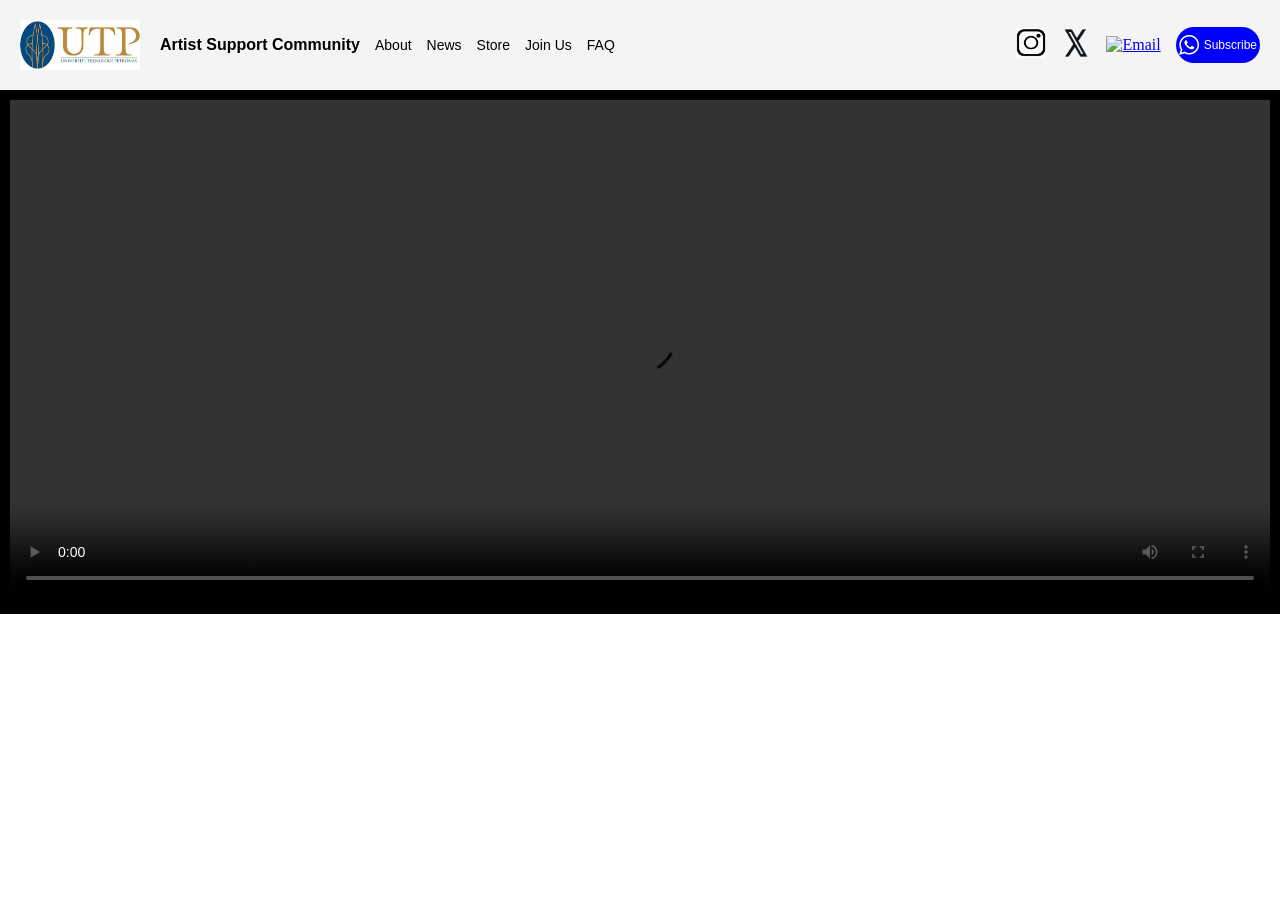
==== index.html @ 6eb86707 "Update index.html" ====
<!DOCTYPE html>
<html>
<head>
  <title>Artist Support Community</title>
</head>
<body style="margin: 0;">

  <div style="padding: 20px; background-color: #f4f4f4; display: flex; align-items: center; justify-content: space-between;">

    <div style="display: flex; align-items: center; gap: 20px;">
      <img src="UTP Logo 1.jpg" alt="UTP" style="height: 50px; width: 120px;">
      
      <div style="display: flex; align-items: center; gap: 15px;">
        <h1 style="font-family: Arial, sans-serif; font-size: 16px; margin: 0;">Artist Support Community</h1>
        
        <a href="#about" style="font-family: Arial, sans-serif; font-size: 14px; text-decoration: none; color: black;">About</a>
        <a href="#news" style="font-family: Arial, sans-serif; font-size: 14px; text-decoration: none; color: black;">News</a>
        <a href="#store" style="font-family: Arial, sans-serif; font-size: 14px; text-decoration: none; color: black;">Store</a>
        <a href="#joinus" style="font-family: Arial, sans-serif; font-size: 14px; text-decoration: none; color: black;">Join Us</a>
        <a href="#faq" style="font-family: Arial, sans-serif; font-size: 14px; text-decoration: none; color: black;">FAQ</a>
      </div>
    </div>

    <div style="display: flex; gap: 15px; align-items: center;">
      <a href="https://www.instagram.com/samdoesarts/" target="_blank">
        <img src="insta.jpeg" alt="Instagram" style="height: 30px; width: 30px;">
      </a>
      <a href="https://x.com/Sunfwer_JiHu" target="_blank">
        <img src="twitter.png" alt="Twitter" style="height: 30px; width: 30px;">
      </a>
      <a href="https://mail.google.com/mail/u/0/?hl=en-GB#inbox" target="_blank">
        <img src="email.png" alt="Email" style="height: 30px; width: 40px;">
      </a>
      <a href="https://web.whatsapp.com/" target="_blank" style="display: inline-flex; align-items: center; justify-content: center; background-color: blue; border-radius: 30px; color: white; font-family: Arial, sans-serif; font-size: 12px; padding: 3px; text-decoration: none; height: 30px;">
        <img src="whatsapp.png" alt="WhatsApp" style="margin-right: 5px; height: 20px; width: 20px;"> Subscribe
      </a>
    </div>

  </div>

  <div style="background: #000; padding: 10px;">
    <video controls style="width: 100%; max-height: 500px;">
      <source src="Video.mp4" type="video/mp4">
      Your browser does not support the video tag.
    </video>
  </div>

</body>
</html>
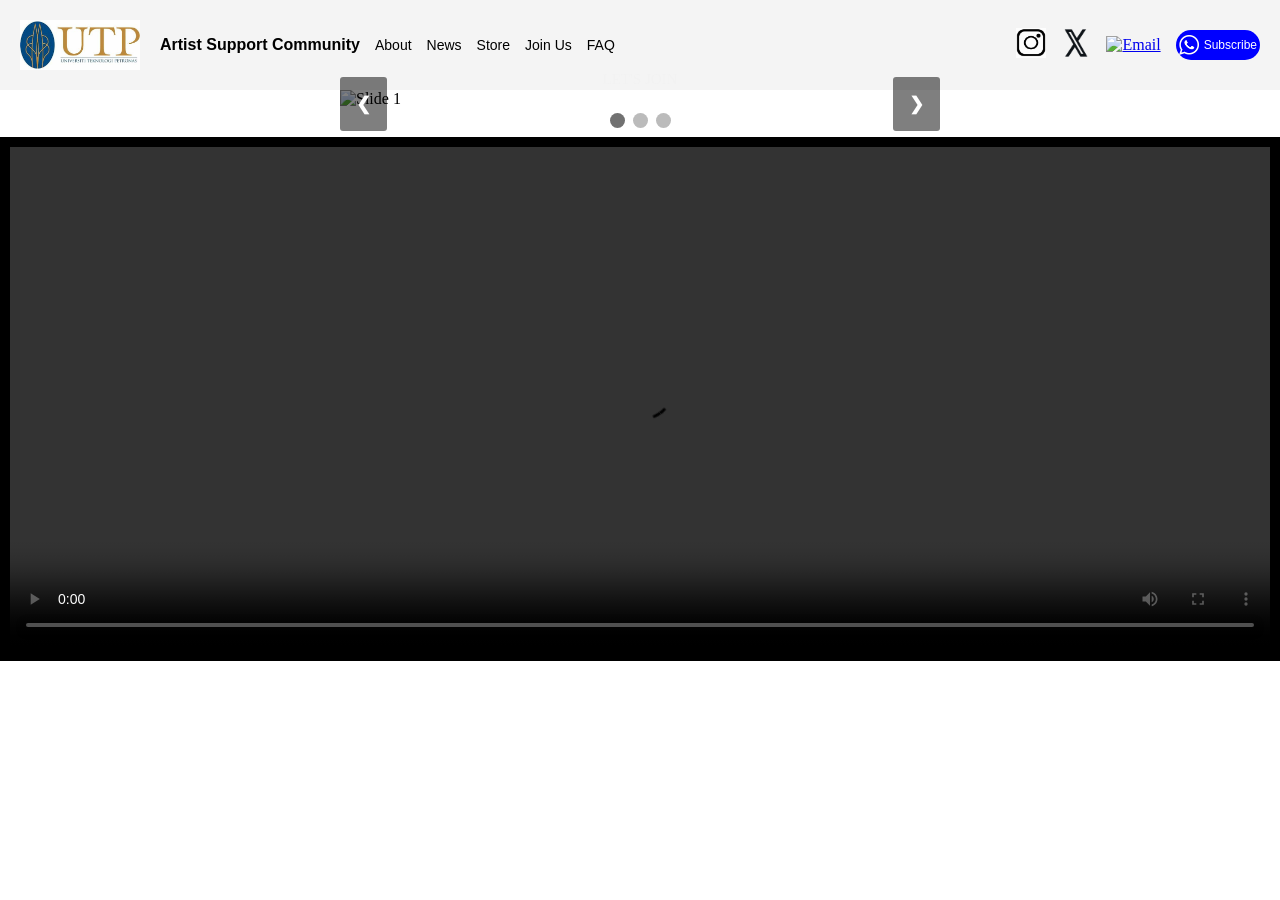
==== commit 826de036: "Update index.html" ====
--- a/index.html
+++ b/index.html
@@ -29,14 +29,148 @@
         <img src="twitter.png" alt="Twitter" style="height: 30px; width: 30px;">
       </a>
       <a href="https://mail.google.com/mail/u/0/?hl=en-GB#inbox" target="_blank">
-        <img src="email.png" alt="Email" style="height: 30px; width: 40px;">
+        <img src="email.png" alt="Email" style="height: 30px; width: 30px;">
       </a>
       <a href="https://web.whatsapp.com/" target="_blank" style="display: inline-flex; align-items: center; justify-content: center; background-color: blue; border-radius: 30px; color: white; font-family: Arial, sans-serif; font-size: 12px; padding: 3px; text-decoration: none; height: 30px;">
         <img src="whatsapp.png" alt="WhatsApp" style="margin-right: 5px; height: 20px; width: 20px;"> Subscribe
       </a>
+    </div> </div>
+
+  <style>
+    * {
+      box-sizing: border-box;
+    }
+
+    .slideshow-container {
+      max-width: 600px;
+      position: relative;
+      margin: auto;
+    }
+
+    .mySlides {
+      display: none;
+      position: relative;
+    }
+
+    .mySlides img {
+      width: 100%;
+    }
+
+    .prev, .next {
+      cursor: pointer;
+      position: absolute;
+      top: 50%;
+      width: auto;
+      margin-top: -22px;
+      padding: 16px;
+      color: white;
+      font-weight: bold;
+      font-size: 18px;
+      border-radius: 3px;
+      background-color: rgba(0, 0, 0, 0.5);
+    }
+
+    .next {
+      right: 0;
+    }
+
+    .prev:hover, .next:hover {
+      background-color: rgba(0, 0, 0, 0.8);
+    }
+
+    .text {
+      color: #f2f2f2;
+      font-size: 15px;
+      padding: 12px;
+      position: absolute;
+      bottom: 8px;
+      text-align: center;
+      width: 100%;
+    }
+
+    .dot-container {
+      text-align: center;
+    }
+
+    .dot {
+      cursor: pointer;
+      height: 15px;
+      width: 15px;
+      margin: 5px 2px;
+      background-color: #bbb;
+      border-radius: 50%;
+      display: inline-block;
+      transition: background-color 0.6s ease;
+    }
+
+    .active, .dot:hover {
+      background-color: #717171;
+    }
+
+    @keyframes fade {
+      from { opacity: 0.4; }
+      to { opacity: 1; }
+    }
+
+    .fade {
+      animation: fade 1.5s;
+    }
+  </style>
+
+<body>
+  <div class="slideshow-container">
+    <div class="mySlides fade">
+      <img src="img1.jpg" alt="Slide 1">
+      <div class="text">LET'S JOIN</div>
     </div>
 
+    <div class="mySlides fade">
+      <img src="img2.jpg" alt="Slide 2">
+      <div class="text">OUR</div>
+    </div>
+
+    <div class="mySlides fade">
+      <img src="img3.jpg" alt="Slide 3">
+      <div class="text">COMMUNITY !!!</div>
+    </div>
+
+    <a class="prev" onclick="changeSlide(-1)">&#10094;</a>
+    <a class="next" onclick="changeSlide(1)">&#10095;</a>
   </div>
+
+  <div class="dot-container">
+    <span class="dot" onclick="currentSlide(1)"></span>
+    <span class="dot" onclick="currentSlide(2)"></span>
+    <span class="dot" onclick="currentSlide(3)"></span>
+  </div>
+
+  <script>
+    let slideIndex = 1;
+    showSlides(slideIndex);
+
+    function changeSlide(n) {
+      showSlides(slideIndex += n);
+    }
+
+    function currentSlide(n) {
+      showSlides(slideIndex = n);
+    }
+
+    function showSlides(n) {
+      let slides = document.getElementsByClassName("mySlides");
+      let dots = document.getElementsByClassName("dot");
+      if (n > slides.length) { slideIndex = 1; }
+      if (n < 1) { slideIndex = slides.length; }
+      for (let i = 0; i < slides.length; i++) {
+        slides[i].style.display = "none";
+      }
+      for (let i = 0; i < dots.length; i++) {
+        dots[i].className = dots[i].className.replace(" active", "");
+      }
+      slides[slideIndex - 1].style.display = "block";
+      dots[slideIndex - 1].className += " active";
+    }
+  </script>
 
   <div style="background: #000; padding: 10px;">
     <video controls style="width: 100%; max-height: 500px;">
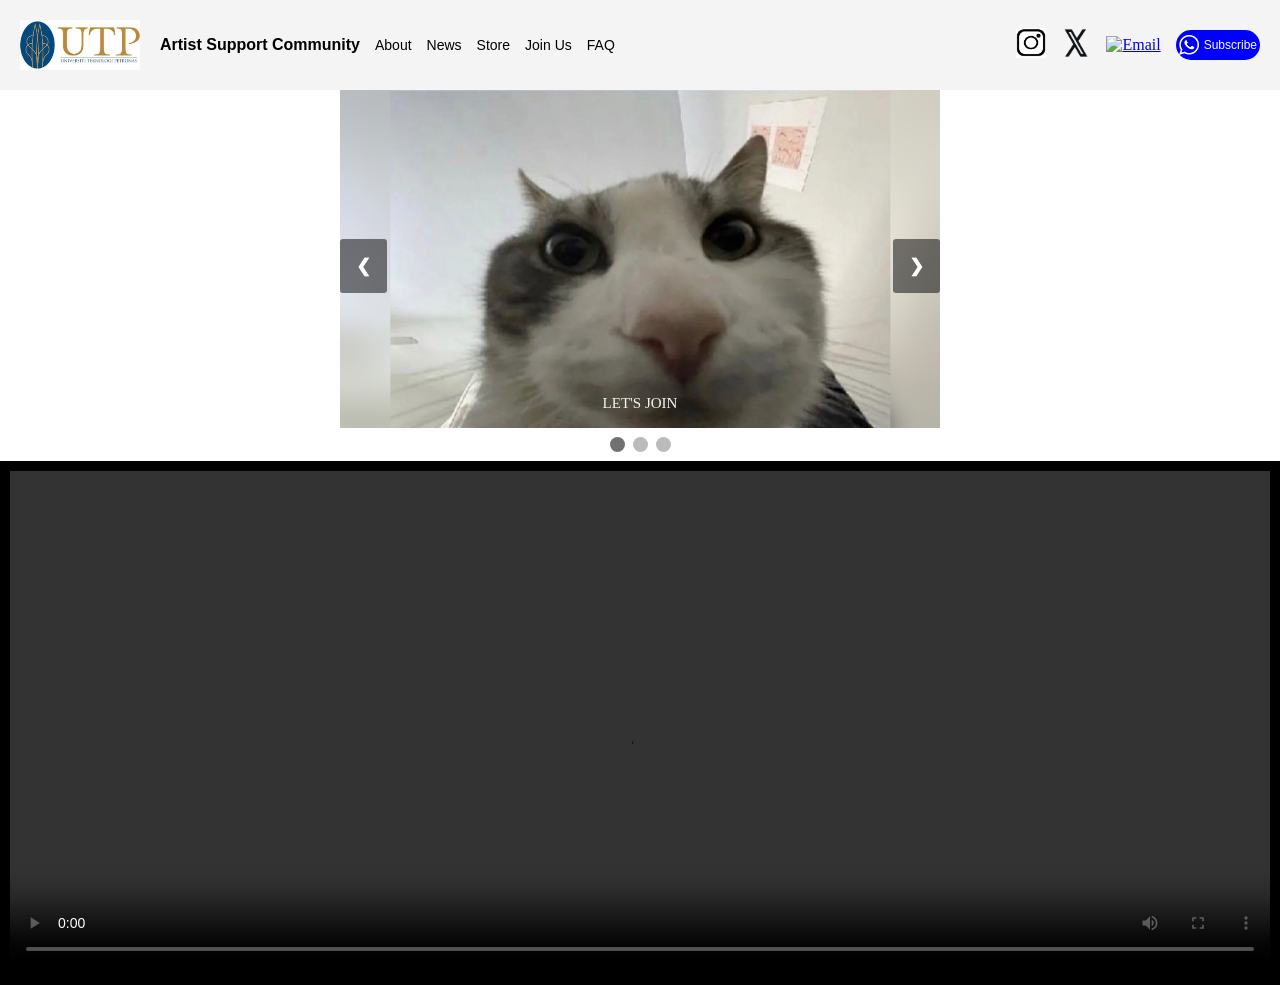
==== commit 25755f28: "Update index.html" ====
--- a/index.html
+++ b/index.html
@@ -29,7 +29,7 @@
         <img src="twitter.png" alt="Twitter" style="height: 30px; width: 30px;">
       </a>
       <a href="https://mail.google.com/mail/u/0/?hl=en-GB#inbox" target="_blank">
-        <img src="email.png" alt="Email" style="height: 30px; width: 30px;">
+        <img src="email.png" alt="Email" style="height: 30px; width: 40px;">
       </a>
       <a href="https://web.whatsapp.com/" target="_blank" style="display: inline-flex; align-items: center; justify-content: center; background-color: blue; border-radius: 30px; color: white; font-family: Arial, sans-serif; font-size: 12px; padding: 3px; text-decoration: none; height: 30px;">
         <img src="whatsapp.png" alt="WhatsApp" style="margin-right: 5px; height: 20px; width: 20px;"> Subscribe
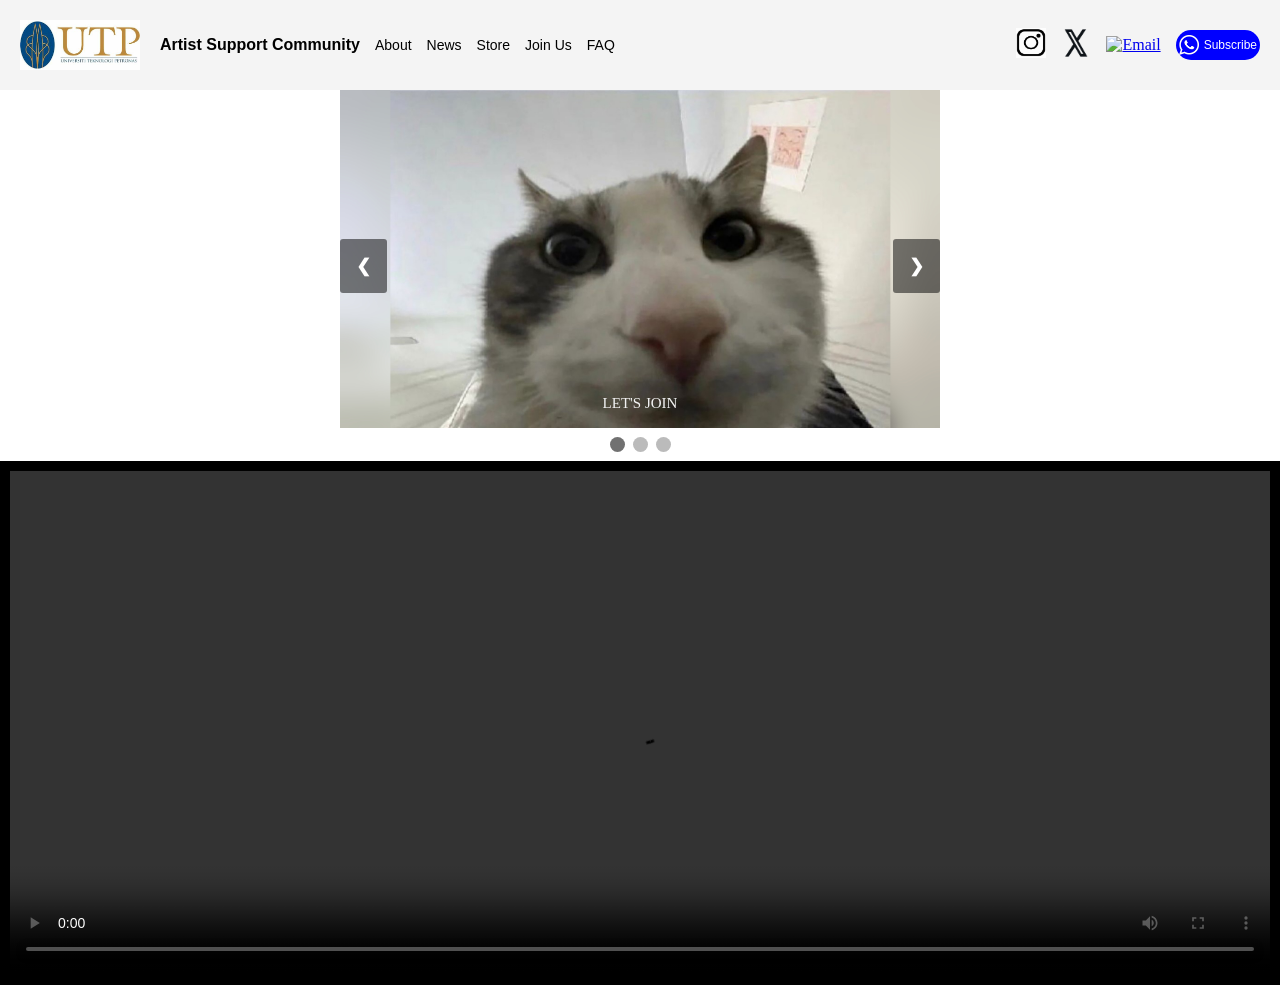
==== commit fedebfee: "Update index.html" ====
--- a/index.html
+++ b/index.html
@@ -29,7 +29,7 @@
         <img src="twitter.png" alt="Twitter" style="height: 30px; width: 30px;">
       </a>
       <a href="https://mail.google.com/mail/u/0/?hl=en-GB#inbox" target="_blank">
-        <img src="email.png" alt="Email" style="height: 30px; width: 40px;">
+        <img src="email.png" alt="Email" style="height: 30px; width: 50px;">
       </a>
       <a href="https://web.whatsapp.com/" target="_blank" style="display: inline-flex; align-items: center; justify-content: center; background-color: blue; border-radius: 30px; color: white; font-family: Arial, sans-serif; font-size: 12px; padding: 3px; text-decoration: none; height: 30px;">
         <img src="whatsapp.png" alt="WhatsApp" style="margin-right: 5px; height: 20px; width: 20px;"> Subscribe
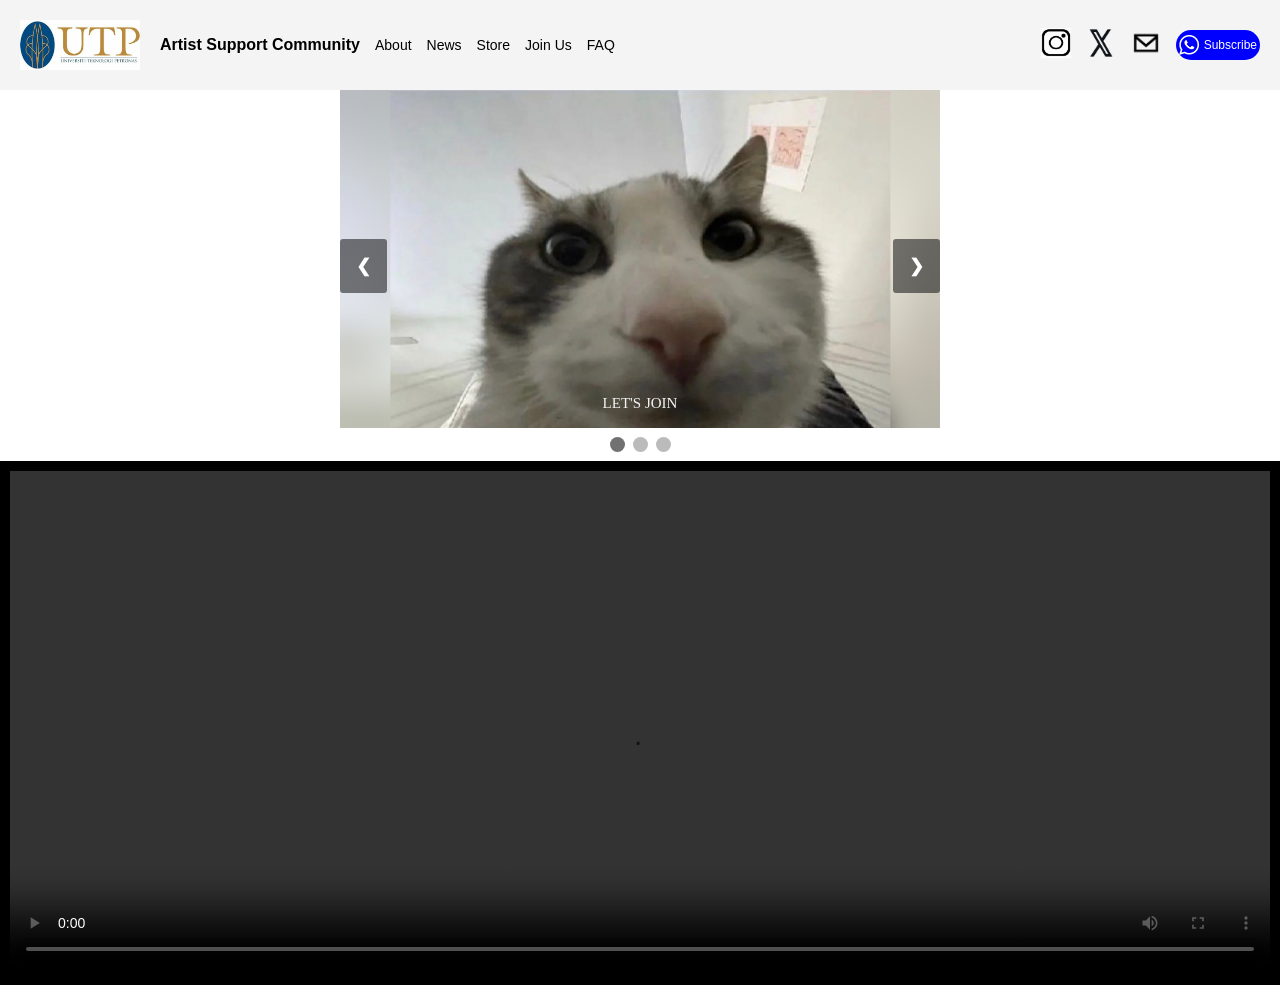
==== commit 342a6dae: "Update index.html" ====
--- a/index.html
+++ b/index.html
@@ -29,7 +29,7 @@
         <img src="twitter.png" alt="Twitter" style="height: 30px; width: 30px;">
       </a>
       <a href="https://mail.google.com/mail/u/0/?hl=en-GB#inbox" target="_blank">
-        <img src="email.png" alt="Email" style="height: 30px; width: 50px;">
+        <img src="email.png" alt="Email" style="height: 30px; width: 30px;">
       </a>
       <a href="https://web.whatsapp.com/" target="_blank" style="display: inline-flex; align-items: center; justify-content: center; background-color: blue; border-radius: 30px; color: white; font-family: Arial, sans-serif; font-size: 12px; padding: 3px; text-decoration: none; height: 30px;">
         <img src="whatsapp.png" alt="WhatsApp" style="margin-right: 5px; height: 20px; width: 20px;"> Subscribe
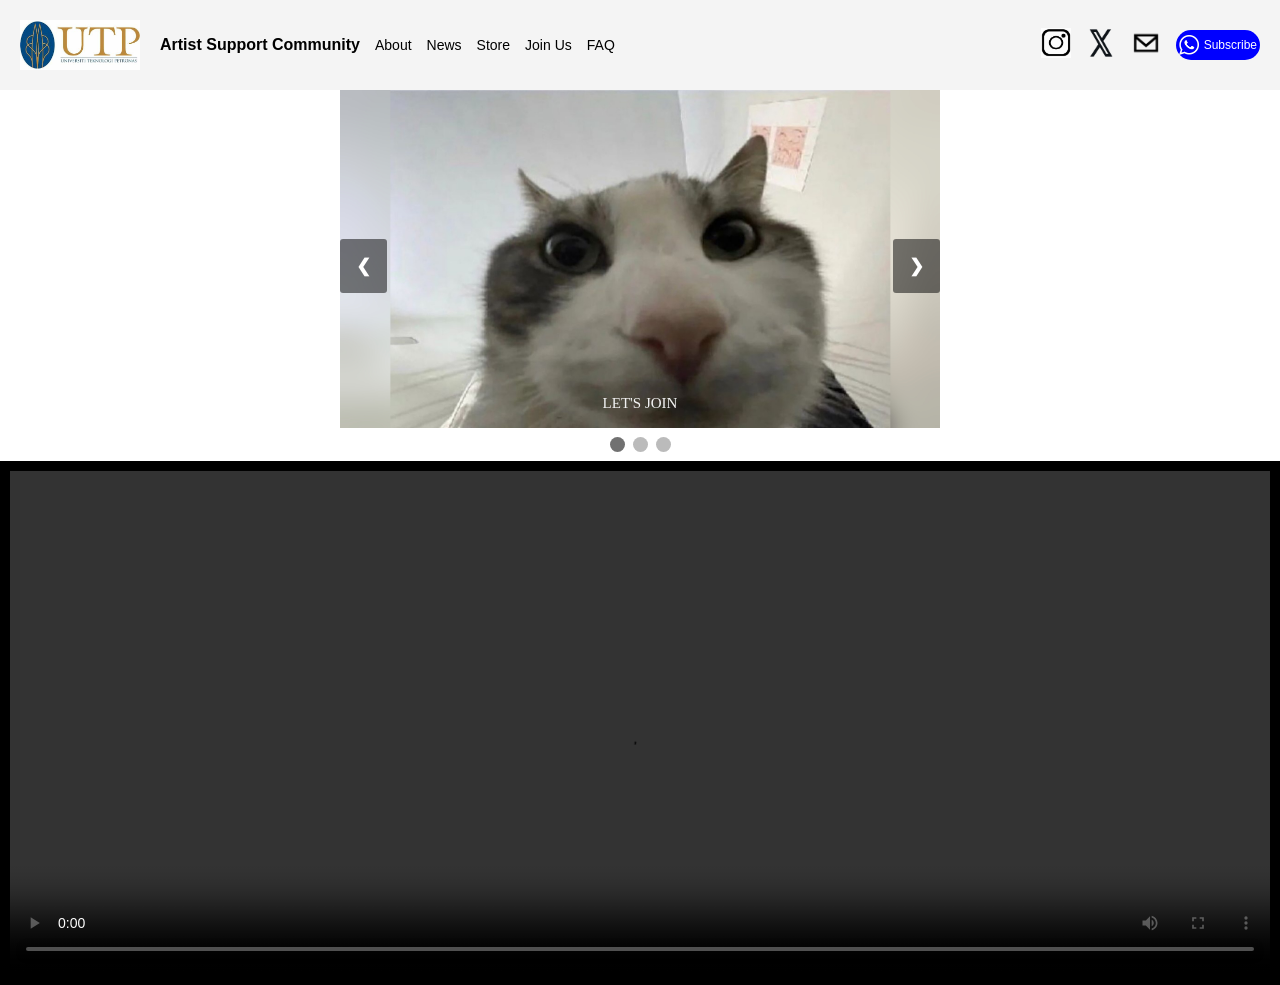
==== commit 07a72aec: "Update index.html" ====
--- a/index.html
+++ b/index.html
@@ -13,7 +13,7 @@
       <div style="display: flex; align-items: center; gap: 15px;">
         <h1 style="font-family: Arial, sans-serif; font-size: 16px; margin: 0;">Artist Support Community</h1>
         
-        <a href="#about" style="font-family: Arial, sans-serif; font-size: 14px; text-decoration: none; color: black;">About</a>
+        <a href="https://sabway24.github.io/Project-2/" style="font-family: Arial, sans-serif; font-size: 14px; text-decoration: none; color: black;">About</a>
         <a href="#news" style="font-family: Arial, sans-serif; font-size: 14px; text-decoration: none; color: black;">News</a>
         <a href="#store" style="font-family: Arial, sans-serif; font-size: 14px; text-decoration: none; color: black;">Store</a>
         <a href="#joinus" style="font-family: Arial, sans-serif; font-size: 14px; text-decoration: none; color: black;">Join Us</a>
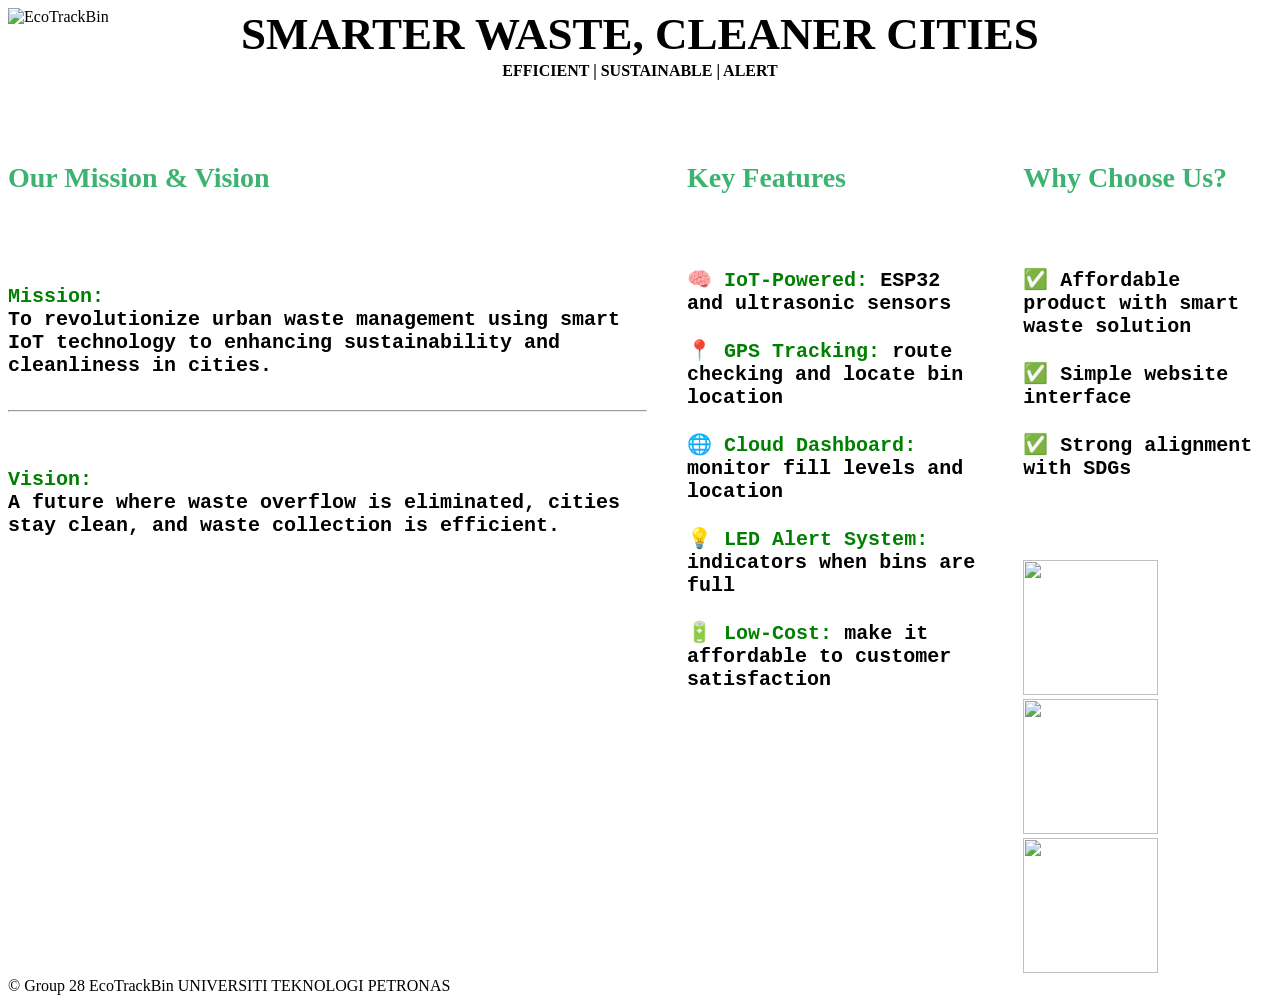
==== commit c6bebf9c: "Update index.html" ====
--- a/index.html
+++ b/index.html
@@ -1,183 +1,78 @@
 <!DOCTYPE html>
-<html>
+<html lang="en">
 <head>
-  <title>Artist Support Community</title>
+  <meta charset="UTF-8" />
+  <meta name="viewport" content="width=device-width, initial-scale=1.0" />
+  <title>EcoTrackBin - Home</title>
+  <link rel="stylesheet" href="style.css">
+  <script src="script.js" defer></script>
 </head>
-<body style="margin: 0;">
+<body>
 
-  <div style="padding: 20px; background-color: #f4f4f4; display: flex; align-items: center; justify-content: space-between;">
+  <header>
+    <img src="logo.png" alt="EcoTrackBin" style="width: 150px; height: auto; margin-top: -3.5%;">
+  <nav class="nav-links" style ="margin-top: -3.5%;">
+    <a href="index.html">HOME</a>
+    <a href="about.html">ABOUT US</a>
+    <a href="dashboard.html">DASHBOARD</a>
+    <a href="team.html">OUR TEAM</a>
+  </nav>
+</header>
 
-    <div style="display: flex; align-items: center; gap: 20px;">
-      <img src="UTP Logo 1.jpg" alt="UTP" style="height: 50px; width: 120px;">
-      
-      <div style="display: flex; align-items: center; gap: 15px;">
-        <h1 style="font-family: Arial, sans-serif; font-size: 16px; margin: 0;">Artist Support Community</h1>
-        
-        <a href="https://sabway24.github.io/Project-2/" style="font-family: Arial, sans-serif; font-size: 14px; text-decoration: none; color: black;">About</a>
-        <a href="#news" style="font-family: Arial, sans-serif; font-size: 14px; text-decoration: none; color: black;">News</a>
-        <a href="#store" style="font-family: Arial, sans-serif; font-size: 14px; text-decoration: none; color: black;">Store</a>
-        <a href="#joinus" style="font-family: Arial, sans-serif; font-size: 14px; text-decoration: none; color: black;">Join Us</a>
-        <a href="#faq" style="font-family: Arial, sans-serif; font-size: 14px; text-decoration: none; color: black;">FAQ</a>
-      </div>
-    </div>
+  <section class="section" style="display: flex; align-items: center; justify-content: center;">
+  <div>
+  <h3 style="font-size: 45px; text-shadow: 2px 2px 4px white; margin: 0; align-items: center;">SMARTER WASTE, CLEANER CITIES</h3></style>
+  <h4 style="margin: 2px 0 0 0; text-align: center; font-size: 16px;">EFFICIENT | SUSTAINABLE | ALERT</h4></style>
+  </div>
+</section>
 
-    <div style="display: flex; gap: 15px; align-items: center;">
-      <a href="https://www.instagram.com/samdoesarts/" target="_blank">
-        <img src="insta.jpeg" alt="Instagram" style="height: 30px; width: 30px;">
-      </a>
-      <a href="https://x.com/Sunfwer_JiHu" target="_blank">
-        <img src="twitter.png" alt="Twitter" style="height: 30px; width: 30px;">
-      </a>
-      <a href="https://mail.google.com/mail/u/0/?hl=en-GB#inbox" target="_blank">
-        <img src="email.png" alt="Email" style="height: 30px; width: 30px;">
-      </a>
-      <a href="https://web.whatsapp.com/" target="_blank" style="display: inline-flex; align-items: center; justify-content: center; background-color: blue; border-radius: 30px; color: white; font-family: Arial, sans-serif; font-size: 12px; padding: 3px; text-decoration: none; height: 30px;">
-        <img src="whatsapp.png" alt="WhatsApp" style="margin-right: 5px; height: 20px; width: 20px;"> Subscribe
-      </a>
-    </div> </div>
+<br><br><br>
 
-  <style>
-    * {
-      box-sizing: border-box;
-    }
+<section class="feature-container" style="display:flex; gap:20px; justify-content:center;">
+  <div class="info1">
+  <h3 style="font-size: 28px; font-family: rockwell; color: #3cb371;">Our Mission & Vision</h3><br><br>
+  <h4 style="font-size: 20px; font-family: monospace;"><span style="color: #008000; font-family: monospace;">Mission: </span><br> To revolutionize urban waste management using smart IoT technology 
+  to enhancing sustainability and cleanliness in cities.<br><br><hr><br><br>
+<span style="color: #008000; font-family: monospace;">Vision: </span><br> A future where waste overflow is eliminated, cities stay clean, and waste collection is efficient.</h4></hr>
+</span></div>
 
-    .slideshow-container {
-      max-width: 600px;
-      position: relative;
-      margin: auto;
-    }
+<br><br><br>
 
-    .mySlides {
-      display: none;
-      position: relative;
-    }
+ <div class="info1">
+  <h3 style="font-size: 28px; font-family: rockwell; color: #3cb371;">Key Features</h3><br>
+  <div class="info2">
+  <h4 style="font-size: 20px; font-family: monospace;"><span style="color: #008000; font-family: monospace;">🧠 IoT-Powered: </span> ESP32 and ultrasonic sensors<br><br>
 
-    .mySlides img {
-      width: 100%;
-    }
+<span style="color: #008000; font-family: monospace;">📍 GPS Tracking: </span> route checking and locate bin location<br><br>
 
-    .prev, .next {
-      cursor: pointer;
-      position: absolute;
-      top: 50%;
-      width: auto;
-      margin-top: -22px;
-      padding: 16px;
-      color: white;
-      font-weight: bold;
-      font-size: 18px;
-      border-radius: 3px;
-      background-color: rgba(0, 0, 0, 0.5);
-    }
+<span style="color: #008000; font-family: monospace;"> 🌐 Cloud Dashboard: </span> monitor fill levels and location<br><br>
 
-    .next {
-      right: 0;
-    }
+<span style="color: #008000; font-family: monospace;">💡 LED Alert System: </span> indicators when bins are full<br><br>
 
-    .prev:hover, .next:hover {
-      background-color: rgba(0, 0, 0, 0.8);
-    }
+<span style="color: #008000; font-family: monospace;">🔋 Low-Cost: </span> make it affordable to customer satisfaction</h4>
+</div></div>
 
-    .text {
-      color: #f2f2f2;
-      font-size: 15px;
-      padding: 12px;
-      position: absolute;
-      bottom: 8px;
-      text-align: center;
-      width: 100%;
-    }
+<br><br><br>
 
-    .dot-container {
-      text-align: center;
-    }
+<div class="info1">
+  <h3 style="font-size: 28px; font-family: rockwell; color: #3cb371;">Why Choose Us?</h3><br>
+<div class="info2">
+  <h4 style="font-size: 20px; font-family: monospace;">✅ Affordable product with smart waste solution<br><br>
 
-    .dot {
-      cursor: pointer;
-      height: 15px;
-      width: 15px;
-      margin: 5px 2px;
-      background-color: #bbb;
-      border-radius: 50%;
-      display: inline-block;
-      transition: background-color 0.6s ease;
-    }
+✅ Simple website interface<br><br>
 
-    .active, .dot:hover {
-      background-color: #717171;
-    }
+✅ Strong alignment with SDGs </div><br><br><br>
+<img src="sdg11.png" class="info1" style="width: 135px; height: 135px;">
+<img src="sdg12.png" class="info1" style="width: 135px; height: 135px;">
+<img src="sdg13.png" class="info1" style="width: 135px; height: 135px;">
+</h4>
+</div>
+</section>
 
-    @keyframes fade {
-      from { opacity: 0.4; }
-      to { opacity: 1; }
-    }
-
-    .fade {
-      animation: fade 1.5s;
-    }
-  </style>
-
-<body>
-  <div class="slideshow-container">
-    <div class="mySlides fade">
-      <img src="img1.jpg" alt="Slide 1">
-      <div class="text">LET'S JOIN</div>
-    </div>
-
-    <div class="mySlides fade">
-      <img src="img2.jpg" alt="Slide 2">
-      <div class="text">OUR</div>
-    </div>
-
-    <div class="mySlides fade">
-      <img src="img3.jpg" alt="Slide 3">
-      <div class="text">COMMUNITY !!!</div>
-    </div>
-
-    <a class="prev" onclick="changeSlide(-1)">&#10094;</a>
-    <a class="next" onclick="changeSlide(1)">&#10095;</a>
-  </div>
-
-  <div class="dot-container">
-    <span class="dot" onclick="currentSlide(1)"></span>
-    <span class="dot" onclick="currentSlide(2)"></span>
-    <span class="dot" onclick="currentSlide(3)"></span>
-  </div>
-
-  <script>
-    let slideIndex = 1;
-    showSlides(slideIndex);
-
-    function changeSlide(n) {
-      showSlides(slideIndex += n);
-    }
-
-    function currentSlide(n) {
-      showSlides(slideIndex = n);
-    }
-
-    function showSlides(n) {
-      let slides = document.getElementsByClassName("mySlides");
-      let dots = document.getElementsByClassName("dot");
-      if (n > slides.length) { slideIndex = 1; }
-      if (n < 1) { slideIndex = slides.length; }
-      for (let i = 0; i < slides.length; i++) {
-        slides[i].style.display = "none";
-      }
-      for (let i = 0; i < dots.length; i++) {
-        dots[i].className = dots[i].className.replace(" active", "");
-      }
-      slides[slideIndex - 1].style.display = "block";
-      dots[slideIndex - 1].className += " active";
-    }
-  </script>
-
-  <div style="background: #000; padding: 10px;">
-    <video controls style="width: 100%; max-height: 500px;">
-      <source src="Video.mp4" type="video/mp4">
-      Your browser does not support the video tag.
-    </video>
-  </div>
-
+<div>
+<footer>
+  &copy; Group 28 EcoTrackBin UNIVERSITI TEKNOLOGI PETRONAS
+</footer>
+</div>
 </body>
 </html>
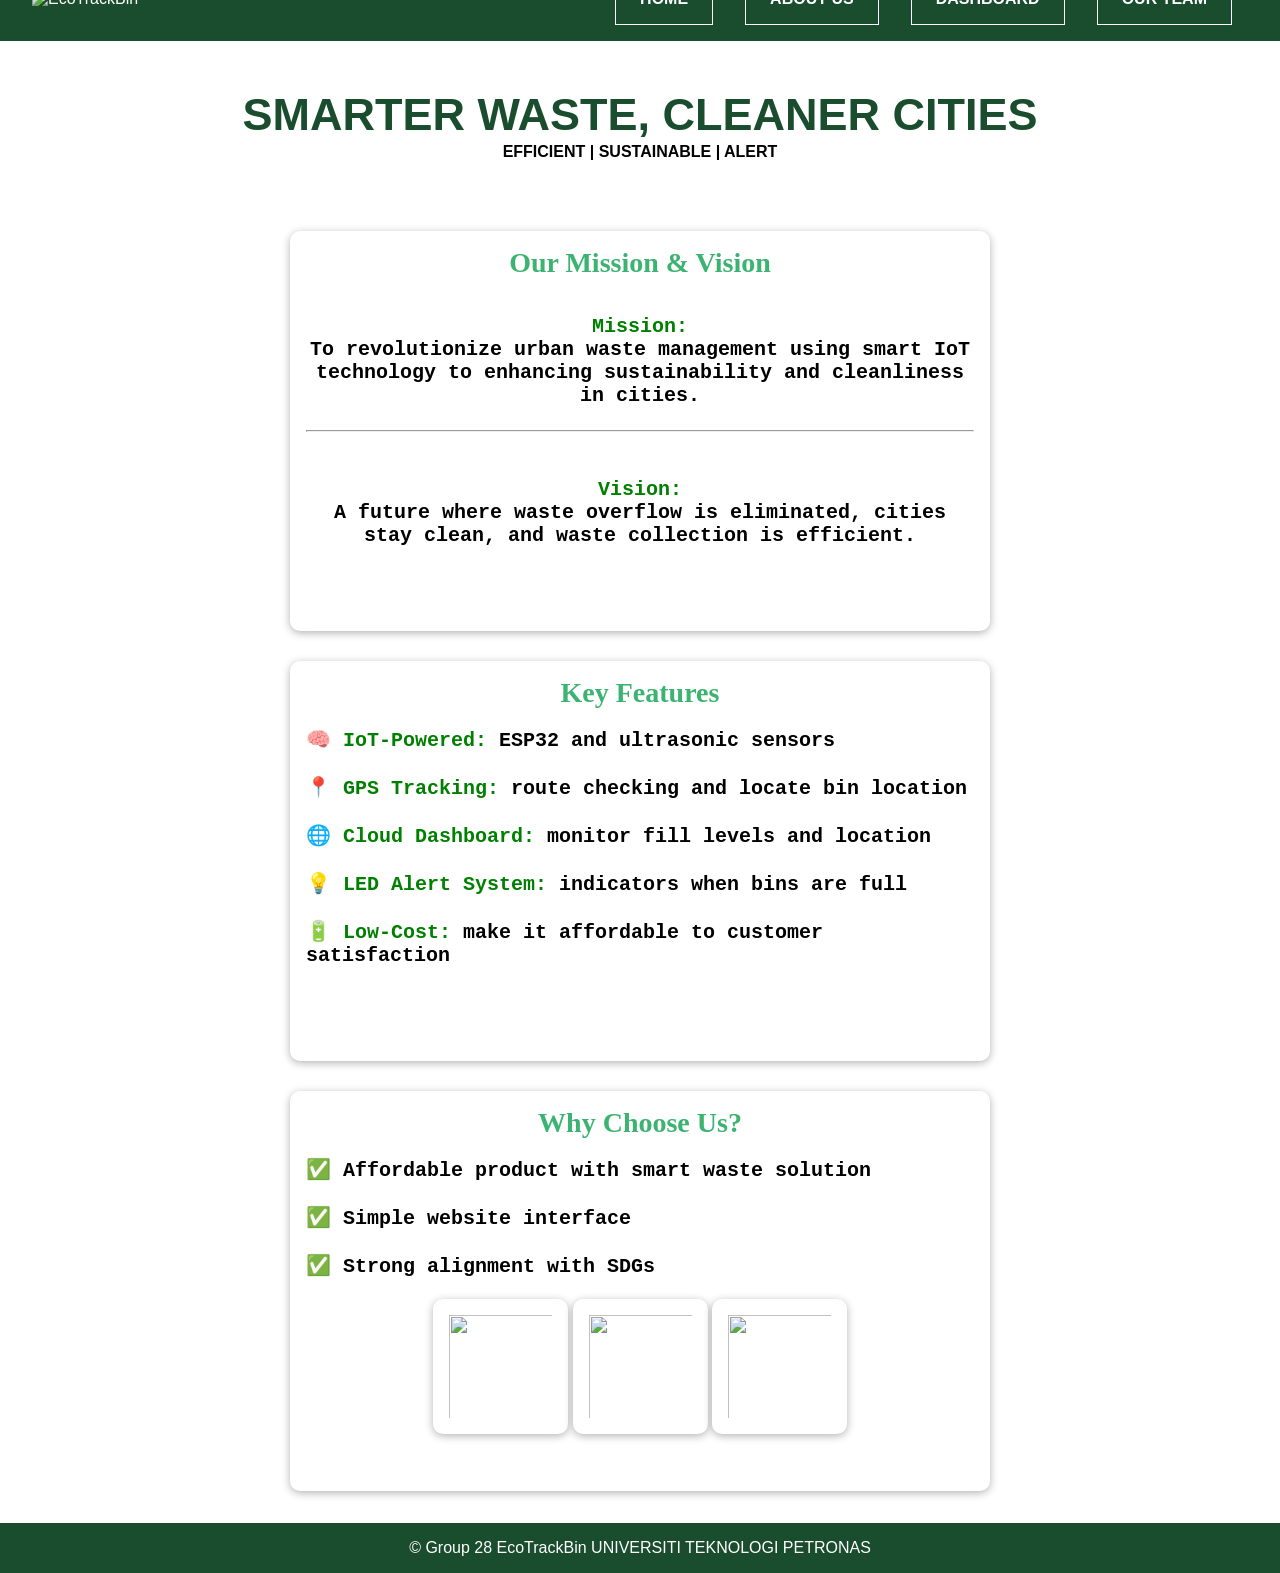
==== commit d6d2a306: "Update index.html" ====
--- a/index.html
+++ b/index.html
@@ -5,7 +5,6 @@
   <meta name="viewport" content="width=device-width, initial-scale=1.0" />
   <title>EcoTrackBin - Home</title>
   <link rel="stylesheet" href="style.css">
-  <script src="script.js" defer></script>
 </head>
 <body>
 
--- a/style.css
+++ b/style.css
@@ -0,0 +1,153 @@
+* {
+  box-sizing: border-box;
+  margin: 0;
+  padding: 0;
+  font-family: 'Segoe UI', sans-serif;
+}
+
+html, body {
+      height: 100%;
+      margin: 0;
+      padding: 0;
+    }
+
+    body {
+      position: relative;
+      z-index: 0;
+    }
+
+body::before {
+  content: "";
+  position: fixed;
+  top: 0;
+  left: 0;
+  width: 100%;
+  height: 100%;
+  background-image: url('background.jpg');
+  background-size: cover;         
+  background-repeat: no-repeat;
+  background-position: center;
+  opacity: 0.3;                  
+  z-index: -1;                   
+}
+
+header {
+  background-color: #1a4d2e;
+  color: white;
+  padding: 1em 2em;
+  display: flex;
+  justify-content: space-between;
+  align-items: center;
+  flex-wrap: wrap;
+  height: 80px; /* Fix the height so it won't grow */
+  overflow: visible;
+  box-sizing: border-box;
+}
+
+header h1 {
+  font-size: 1.8em;
+}
+
+nav a {
+  margin: 0 1em;
+  text-decoration: none;
+  color: white;
+  font-weight: bold;
+}
+
+.nav-links {
+  display: flex;
+}
+
+/* Individual link styling */
+.nav-links a {
+  background-color: #1a4d2e;
+  color: white;
+  text-decoration: none;
+  padding: 1em 1.5em;
+  font-weight: bold;
+  font-size: 1em;
+  text-align: center;
+  border: 1px solid white;
+  transition: background-color 0.3s ease;
+}
+
+/* Hover effect for links */
+.nav-links a:hover {
+  background-color: white;
+  color: black;
+}
+
+.section {
+  padding: 3em 2em;
+  max-width: 1000px;
+  margin: auto;
+}
+
+.section h3 {
+  font-size: 2em;
+  margin-bottom: 1em;
+  color: #1a4d2e;
+  text-align: center;
+}
+
+.info1 {
+  background-color: #fff;
+  padding: 1em;
+  border-radius: 10px;
+  box-shadow: 0 2px 8px rgba(0, 0, 0, 0.3);
+  text-align: center;
+  margin-top: -5%;
+  margin: -3;
+  width: 700px;
+  height: 400px;
+  transition: transform 0.2s ease;
+}
+
+.info2 {
+  text-align: left;
+}
+
+.about {
+  background-color: #fff;
+  padding: 1em;
+  border-radius: 10px;
+  box-shadow: 0 2px 8px rgba(0, 0, 0, 0.3);
+  text-align: center;
+  width: 700px;
+  height: 400px;
+  transition: transform 0.2s ease;
+}
+
+.section p {
+  font-size: 1.1em;
+  line-height: 1.6em;
+  text-align: center;
+}
+
+html, body {
+  height: 100%;
+  margin: 0;
+  display: flex;
+  flex-direction: column;
+}
+
+main {
+  flex: wrap;
+}
+
+footer {
+  background-color: #1a4d2e;
+  color: white;
+  text-align: center;
+  padding: 1em;
+  margin-top: 2em;
+}
+
+.feature-container {
+  display: flex;
+  flex-direction: column;
+  align-items: center;
+  gap: 30px;
+  margin-top: 2em;
+}
